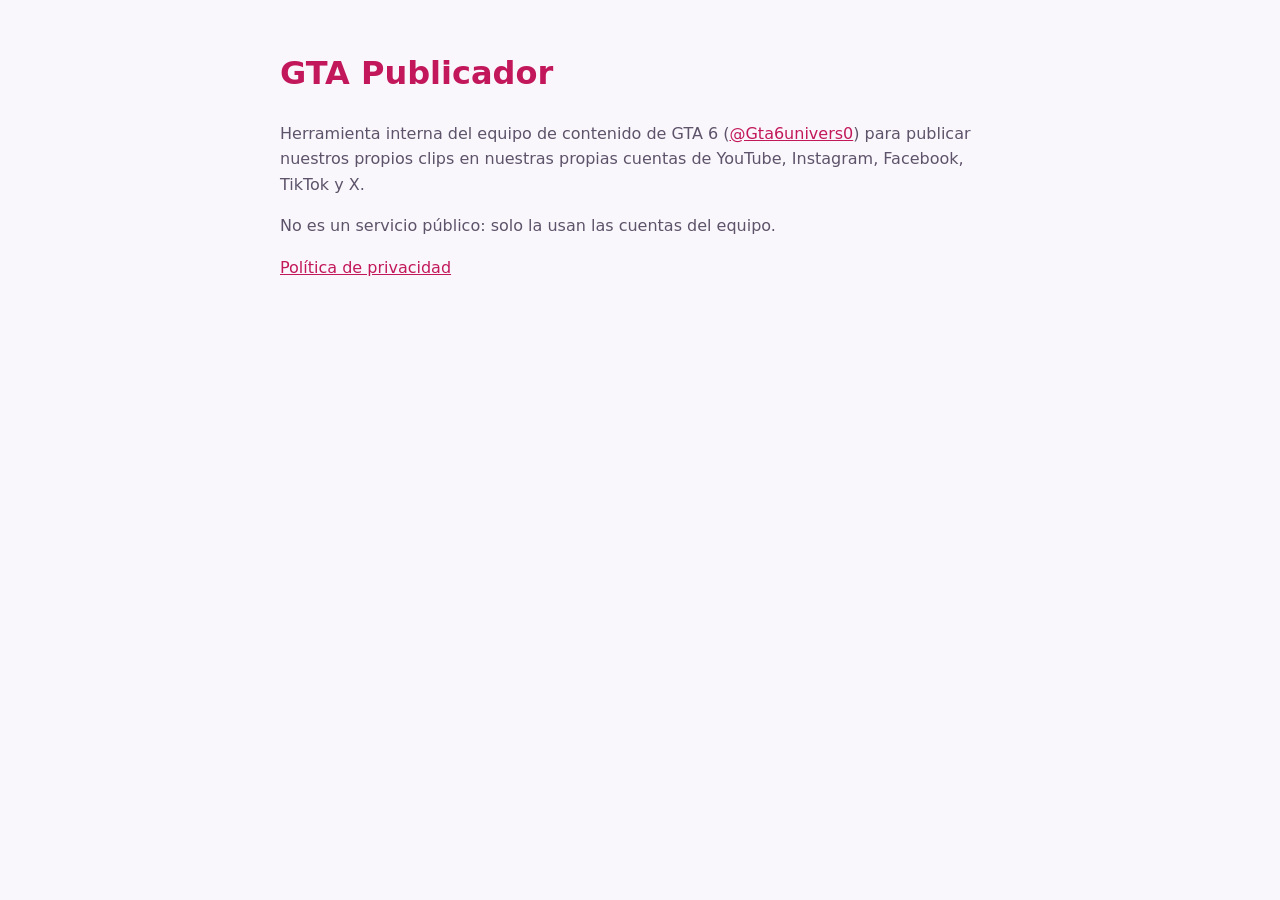
==== index.html @ c7e159aa "Página principal y política de privacidad de GTA Publicador Co-Authored-By: Claude Opus 5.5 <noreply" ====
<!doctype html>
<html lang="es"><head><meta charset="utf-8"><meta name="viewport" content="width=device-width,initial-scale=1">
<title>GTA Publicador</title><link rel="stylesheet" href="estilo.css"></head>
<body><main>
<h1>GTA Publicador</h1>
<p>Herramienta interna del equipo de contenido de GTA 6 (<a href="https://x.com/Gta6univers0">@Gta6univers0</a>) para publicar nuestros propios clips en nuestras propias cuentas de YouTube, Instagram, Facebook, TikTok y X.</p>
<p>No es un servicio público: solo la usan las cuentas del equipo.</p>
<p><a href="privacidad.html">Política de privacidad</a></p>
</main></body></html>
---- estilo.css ----
:root{--bg:#0f0b14;--fg:#f3eef7;--muted:#b9aec4;--acento:#ff5fa2}
@media (prefers-color-scheme: light){:root{--bg:#faf7fc;--fg:#1d1724;--muted:#5d536a;--acento:#c2185b}}
body{margin:0;background:var(--bg);color:var(--fg);font:16px/1.6 system-ui,sans-serif}
main{max-width:720px;margin:0 auto;padding:48px 16px}
h1{color:var(--acento);margin-top:0}p,li{color:var(--muted)}a{color:var(--acento)}
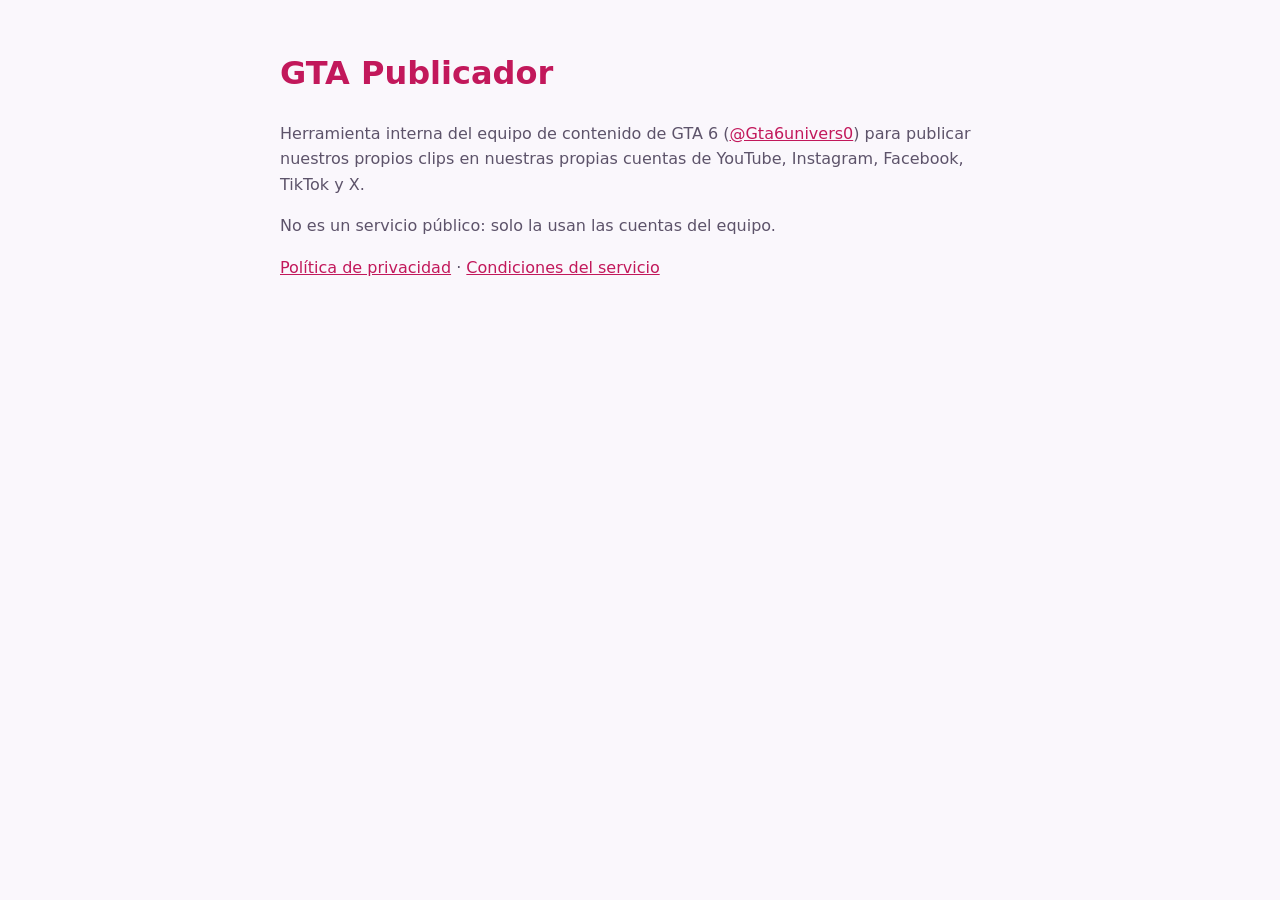
==== commit 68f138dd: "Condiciones del servicio y página de callback para conectar TikTok Co-Authored-By: Claude Opus 5.5 <" ====
--- a/index.html
+++ b/index.html
@@ -5,5 +5,5 @@
 <h1>GTA Publicador</h1>
 <p>Herramienta interna del equipo de contenido de GTA 6 (<a href="https://x.com/Gta6univers0">@Gta6univers0</a>) para publicar nuestros propios clips en nuestras propias cuentas de YouTube, Instagram, Facebook, TikTok y X.</p>
 <p>No es un servicio público: solo la usan las cuentas del equipo.</p>
-<p><a href="privacidad.html">Política de privacidad</a></p>
+<p><a href="privacidad.html">Política de privacidad</a> · <a href="terminos.html">Condiciones del servicio</a></p>
 </main></body></html>
